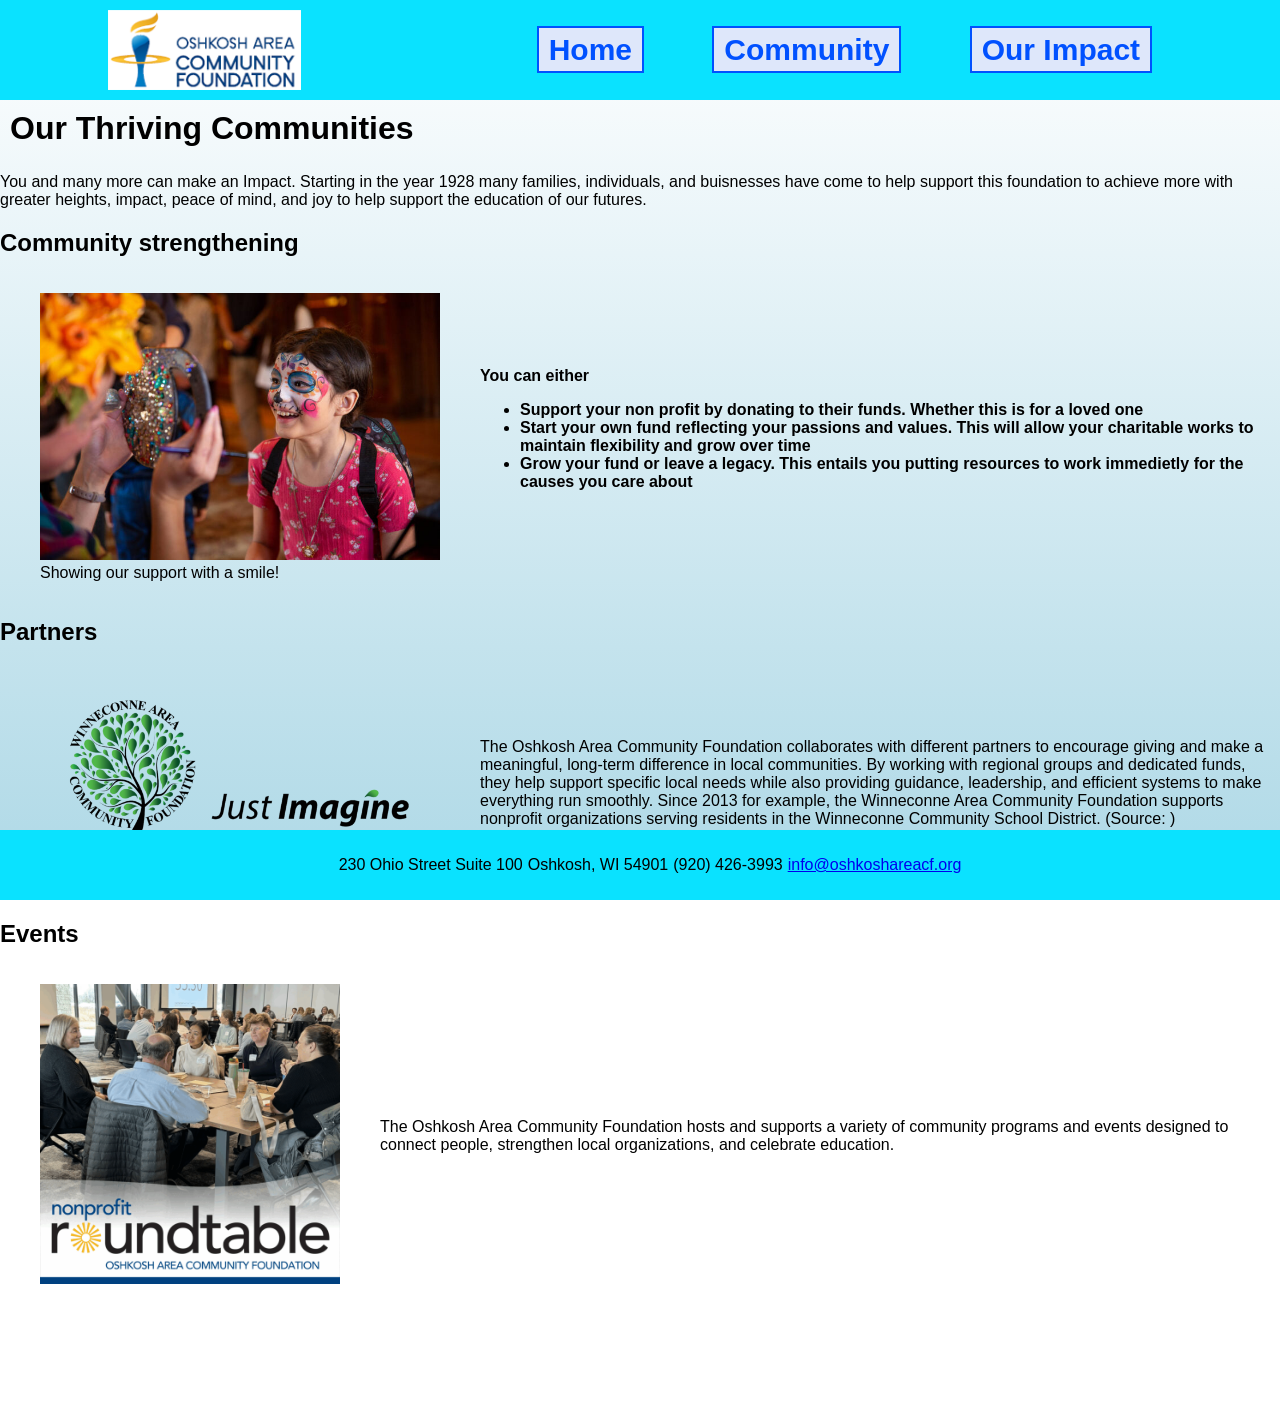
==== community.html @ d04e3081 "added image and 3rd description" ====
<!--
    Name:John Altman
    Date:3/11/2026
    Description:
        Info of the community page for the foundation
-->
<!DOCTYPE html>
<html lang="en">
<head>
    <meta charset="UTF-8">
    <meta name="viewport" content="width=device-width, initial-scale=1.0">
    <title>Our Community | Oshkosh Area Community Foundation</title>
    <link rel="stylesheet" href="styles.css">
    <link rel="icon" href="images/icon.png">
</head>
<body>
    <header>
        <img src="images/logo.png" alt="Oshkosh Area Community Foundation logo" id="logo">
        <nav>
            <a href="index.html">Home</a>
            <a href="community.html">Community</a>
            <a href="impact.html">Our Impact</a>
        </nav>
    </header>
    <main>
        <h1>Our Thriving Communities</h1>
        <p>
           You and many more can make an Impact. Starting in the year 1928 many families, individuals, and buisnesses have come to help support this foundation to achieve more with greater heights, impact, peace of mind, and joy to help support the education of our futures. 
        </p>
        <section>
            <h2>Community strengthening</h2>
            <div class="container">
                <figure>
                    <img src="images/facepaintOfGiving.jpg" alt="Giving to the young" width="400px">
                    <figcaption>Showing our support with a smile! </figcaption>
                </figure>
                <p>
                    <h4>You can either
                    <ul>
                        <li>Support your non profit by donating to their funds. Whether this is for a loved one </li>
                        <li>Start your own fund reflecting your passions and values. This will allow your charitable works to maintain flexibility and grow over time</li>
                        <li>Grow your fund or leave a legacy. This entails you putting resources to work immedietly for the causes you care about</li>
                    
                    </ul>
                </h4>
                </p>
            </div>
        </section>
        <section>
            <h2>Partners</h2>
            <div class="container">
                <figure>
                    <img src="images/partner.png" alt="Winnecone Area community foundation" width="400px">
                    <figcaption>One of our many partners working with us</figcaption>
                </figure>
                <p>
                    The Oshkosh Area Community Foundation collaborates with different partners to encourage giving and make a meaningful, long-term difference in local communities. By working with regional groups and dedicated funds, they help support specific local needs while also providing guidance, leadership, and efficient systems to make everything run smoothly.
                    Since 2013 for example, the Winneconne Area Community Foundation supports nonprofit organizations serving residents in the Winneconne Community School District.
                    (Source: <a href="https://www.oshkoshareacf.org/" target="_blank">
                    </a>)
                </p>
            </div>
        </section>
        <section>
            <h2>Events</h2>
            <div class="container">
                <figure>
                    <img src="images/an-event.png" alt="Celebrate Education Event" width="300px">
                    <figcaption></figcaption>
                </figure>
                <p>
                    The Oshkosh Area Community Foundation hosts and supports a variety of community programs and events designed to connect people, strengthen local organizations, and celebrate education.


                </p>
            </div>
        </section>
    </main>
    <footer>
        <ul>
            <li>230 Ohio Street Suite 100</li>
            <li>Oshkosh, WI 54901</li>
            <li>(920) 426-3993</li>
            <li><a href="mailto:info@oshkoshareacf.org">info@oshkoshareacf.org</a></li>
        </ul>
    </footer>
</body>
</html>
---- styles.css ----
body {
    font-family: Arial, Helvetica, sans-serif;
    margin: 0;
    display: flex;
    flex-direction: column;
    height: 100dvh;

}

main {
    background: linear-gradient(white, lightblue);
    background-repeat: no-repeat;
    background-attachment: fixed;
    flex: 1;
    padding-bottom: 100px;
}

header {
    display: flex;
    flex-direction: row;
    justify-content: space-around;
    align-items: center;
    padding: 0px;
    width: 100%;
    background-color: rgb(10, 226, 255);
    position: sticky;
    top: 0px;
}

nav {
    gap: 20px;
    font-size: 30px;
}

nav a {
    text-decoration: none;
    color: rgb(0, 81, 255);
    font-weight: bold;
    margin: 0px 30px;
    padding: 5px 10px;
    background-color: rgb(222, 231, 250);
    border: 2px solid rgb(0, 81, 255);
}

#logo {
    height: 80px;
    margin: 0 auto;
    padding: 10px;
    margin: 0px;
}

footer {
    background-color: rgb(10, 226, 255);
    text-align: center;
    padding: 10px;
    position: fixed;
    bottom: 0;
    width: 100%;
}

footer ul {
    list-style-type: none;
    padding: 0;
    display: flex;
    flex-direction: row;
    gap: 5px;
    justify-content: center;
    position: relative;

}

h1 {
    margin: 0px;
    padding: 10px;
}

#helpList {
    list-style-type: none;
    padding: 0;
    display: flex;
    flex-direction: row;
    gap: 10px;
    justify-content: space-evenly;
}

#helpList li {
    text-align: center;
    display: flex;
    flex-direction: column;
    align-items: center;
    gap: 10px;
    max-width: 150px;
    border: 5px solid rgb(0, 81, 255);
    border-radius: 20px;
    padding: 10px;

}

.container {
    display: flex;
    flex-direction: row;
    align-items: center;
}
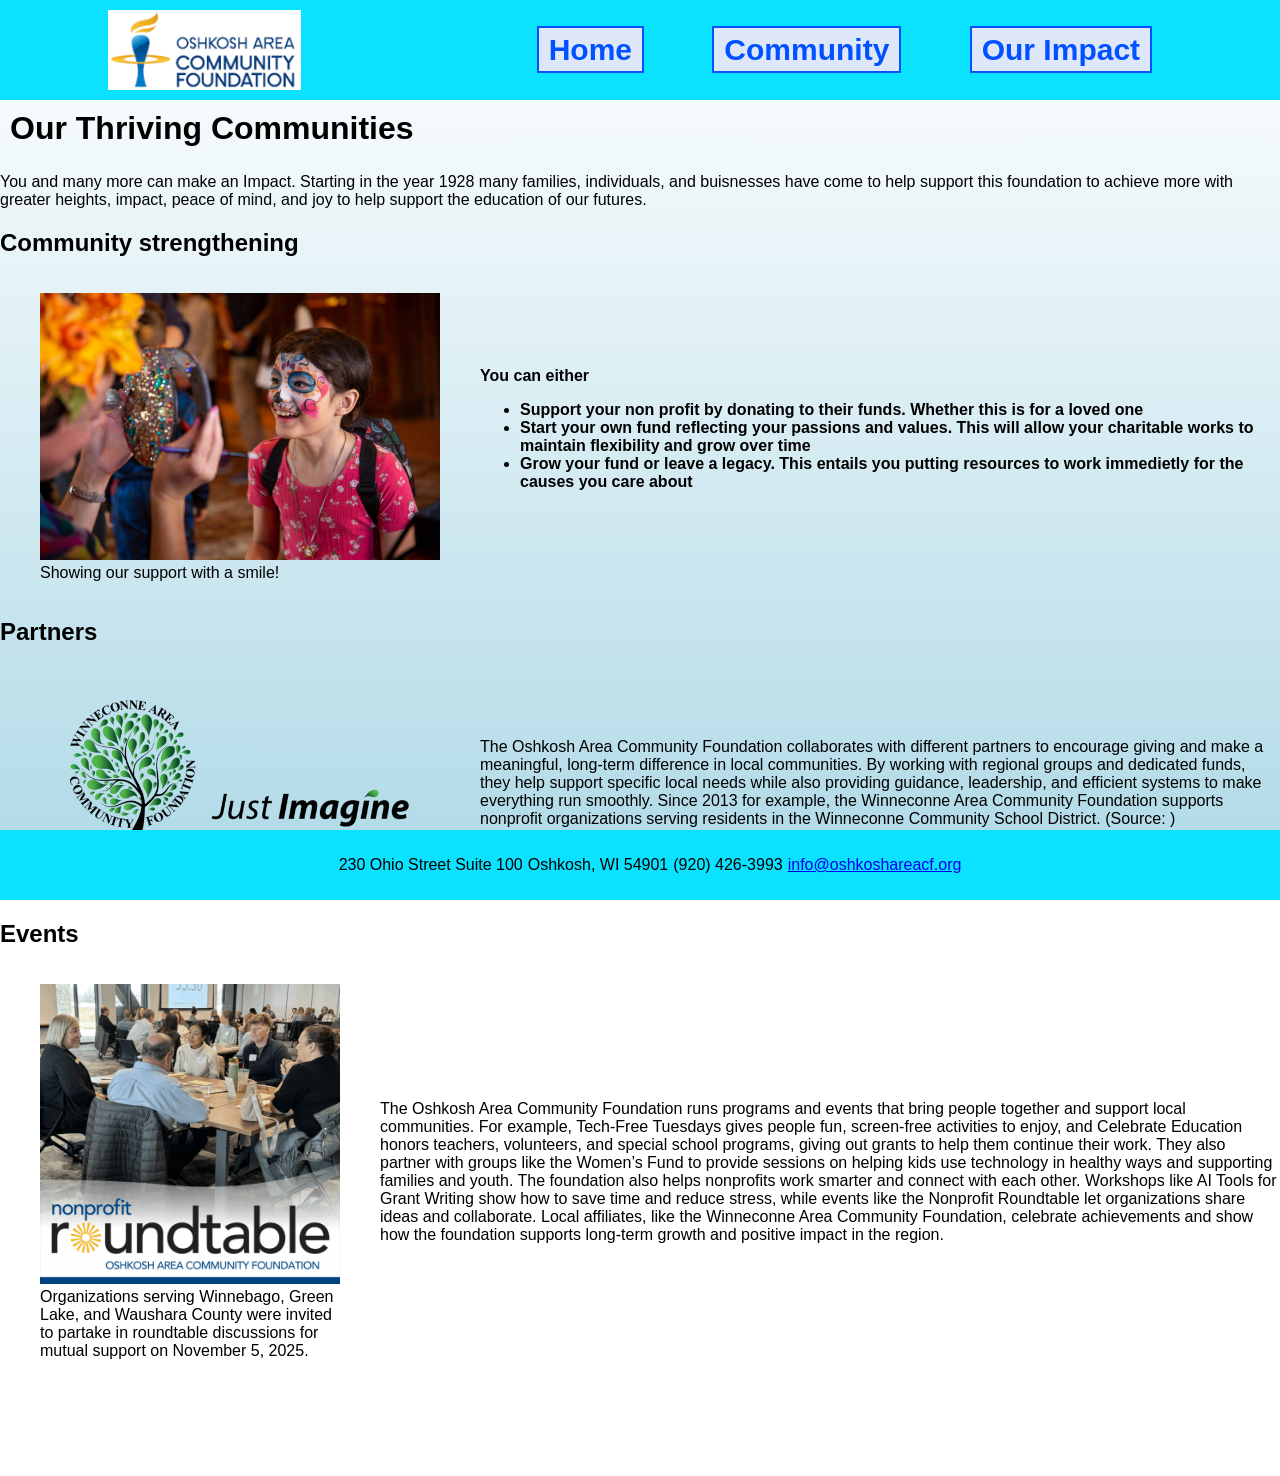
==== commit 83e537b3: "Added last bits of descriptions for events" ====
--- a/community.html
+++ b/community.html
@@ -66,12 +66,14 @@
             <div class="container">
                 <figure>
                     <img src="images/an-event.png" alt="Celebrate Education Event" width="300px">
-                    <figcaption></figcaption>
+                    <figcaption>Organizations serving Winnebago, Green Lake, and Waushara County were invited to partake in roundtable discussions for mutual support on November 5, 2025. 
                 </figure>
                 <p>
-                    The Oshkosh Area Community Foundation hosts and supports a variety of community programs and events designed to connect people, strengthen local organizations, and celebrate education.
-
-
+                    The Oshkosh Area Community Foundation runs programs and events that bring people together and support local communities. For example, Tech-Free Tuesdays gives people fun, screen-free activities to enjoy, and Celebrate Education honors teachers, 
+                    volunteers, and special school programs, giving out grants to help them continue their work. They also partner with groups like the Women’s Fund to provide sessions 
+                    on helping kids use technology in healthy ways and supporting families and youth. 
+                    The foundation also helps nonprofits work smarter and connect with each other. Workshops like AI Tools for Grant Writing show how to save time and reduce stress, while events like the Nonprofit Roundtable let organizations share ideas and collaborate. Local affiliates, 
+                    like the Winneconne Area Community Foundation, celebrate achievements and show how the foundation supports long-term growth and positive impact in the region.
                 </p>
             </div>
         </section>
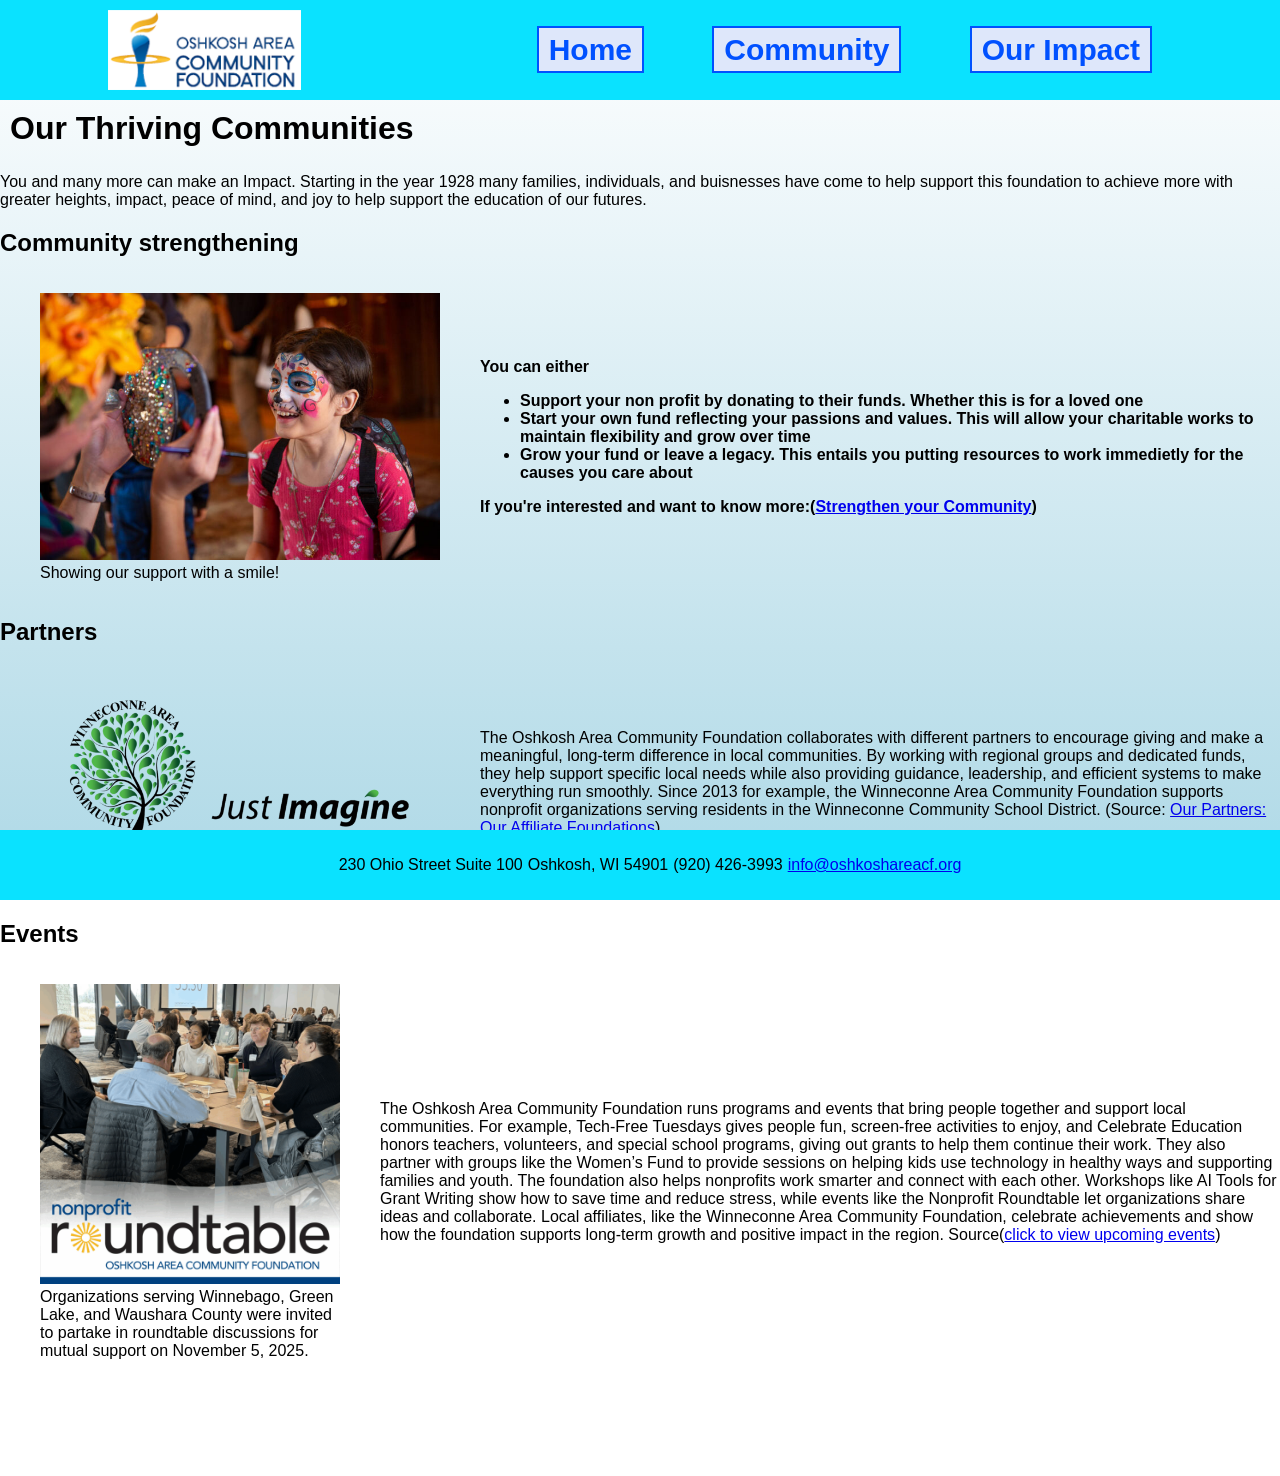
==== commit 5e2025bc: "Final site things, there is a problem with ul/li" ====
--- a/community.html
+++ b/community.html
@@ -42,8 +42,9 @@
                         <li>Grow your fund or leave a legacy. This entails you putting resources to work immedietly for the causes you care about</li>
                     
                     </ul>
+                    If you're interested and want to know more:(<a href="https://www.oshkoshareacf.org/impact/" target="_blank">Strengthen your Community</a>)
                 </h4>
-                </p>
+            </p>
             </div>
         </section>
         <section>
@@ -56,8 +57,8 @@
                 <p>
                     The Oshkosh Area Community Foundation collaborates with different partners to encourage giving and make a meaningful, long-term difference in local communities. By working with regional groups and dedicated funds, they help support specific local needs while also providing guidance, leadership, and efficient systems to make everything run smoothly.
                     Since 2013 for example, the Winneconne Area Community Foundation supports nonprofit organizations serving residents in the Winneconne Community School District.
-                    (Source: <a href="https://www.oshkoshareacf.org/" target="_blank">
-                    </a>)
+                    (Source: <a href="https://www.oshkoshareacf.org/our-partners/" target="_blank">
+                    Our Partners: Our Affiliate Foundations</a>)
                 </p>
             </div>
         </section>
@@ -74,6 +75,8 @@
                     on helping kids use technology in healthy ways and supporting families and youth. 
                     The foundation also helps nonprofits work smarter and connect with each other. Workshops like AI Tools for Grant Writing show how to save time and reduce stress, while events like the Nonprofit Roundtable let organizations share ideas and collaborate. Local affiliates, 
                     like the Winneconne Area Community Foundation, celebrate achievements and show how the foundation supports long-term growth and positive impact in the region.
+                    Source(<a href="https://www.oshkoshareacf.org/events/" target="_blank">click to view upcoming events</a>)
+                
                 </p>
             </div>
         </section>
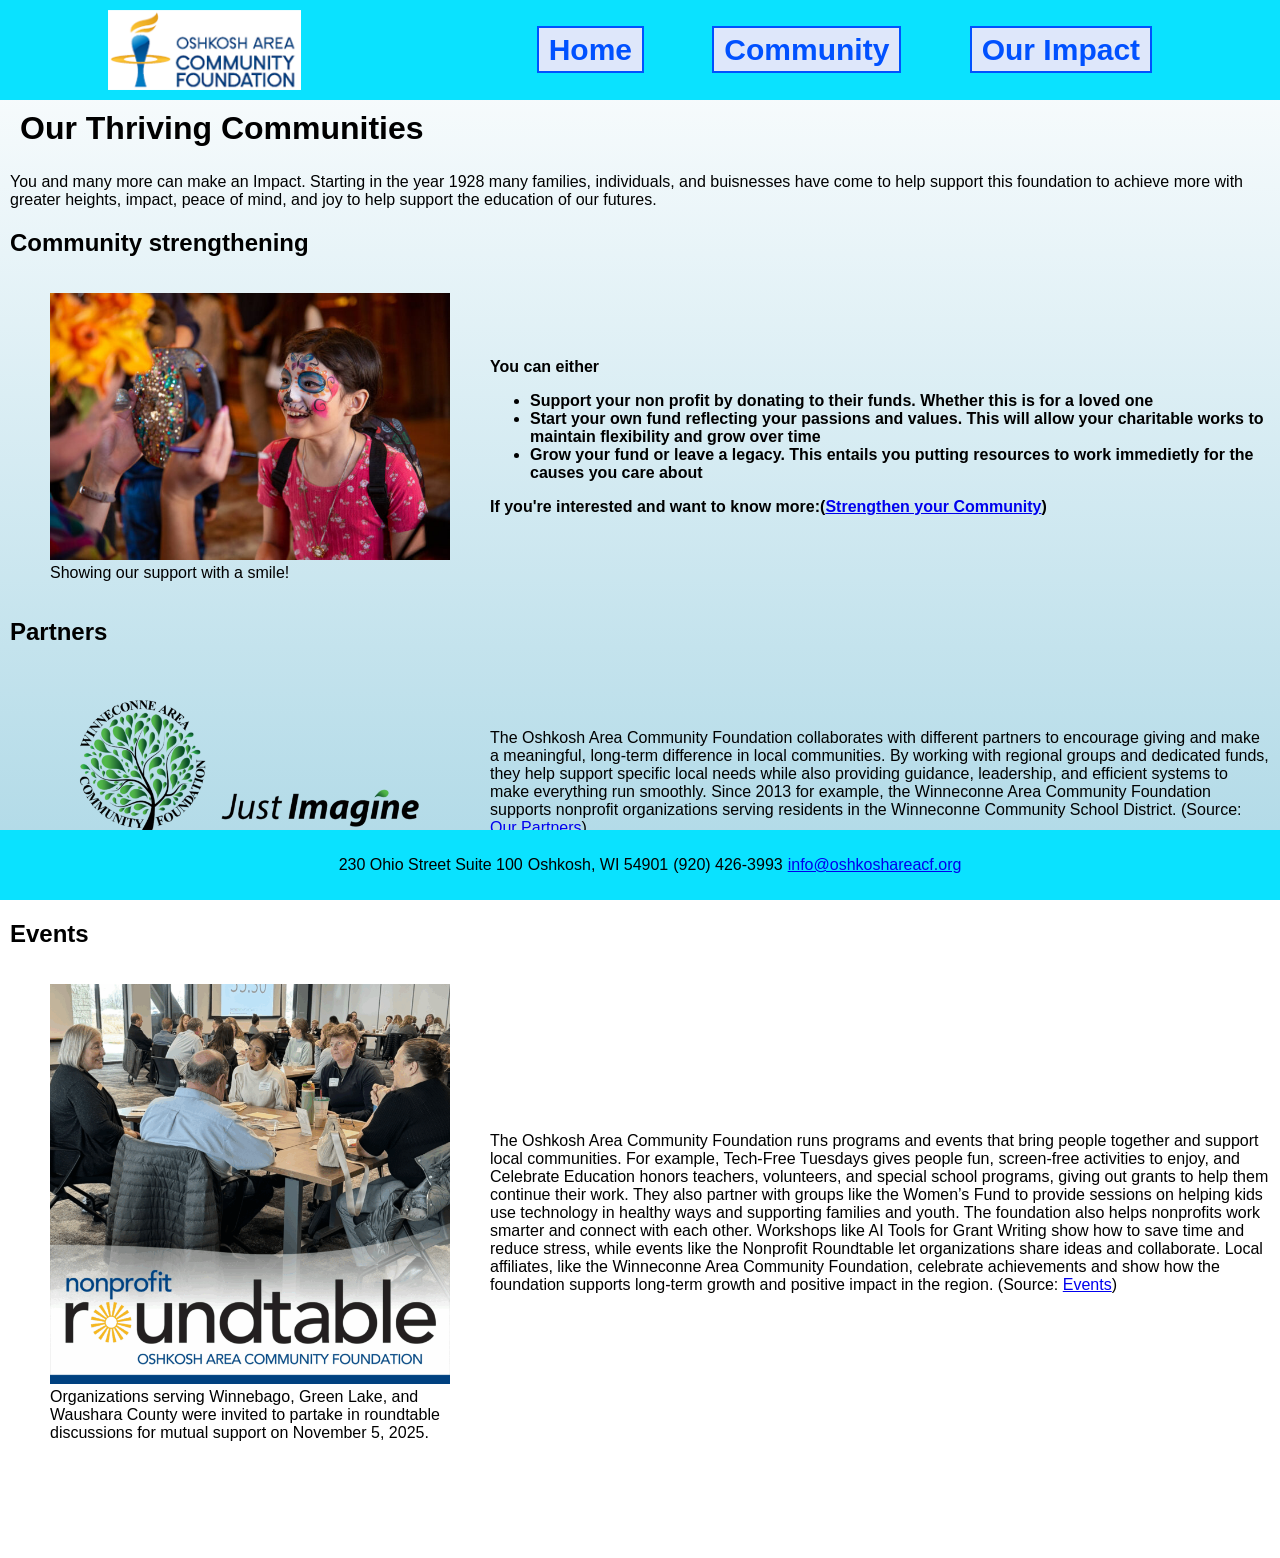
==== commit a95fdf70: "made small corrections in commuinity.html and adjusted main element padding in the stylesheet" ====
--- a/community.html
+++ b/community.html
@@ -6,6 +6,7 @@
 -->
 <!DOCTYPE html>
 <html lang="en">
+
 <head>
     <meta charset="UTF-8">
     <meta name="viewport" content="width=device-width, initial-scale=1.0">
@@ -13,6 +14,7 @@
     <link rel="stylesheet" href="styles.css">
     <link rel="icon" href="images/icon.png">
 </head>
+
 <body>
     <header>
         <img src="images/logo.png" alt="Oshkosh Area Community Foundation logo" id="logo">
@@ -25,7 +27,9 @@
     <main>
         <h1>Our Thriving Communities</h1>
         <p>
-           You and many more can make an Impact. Starting in the year 1928 many families, individuals, and buisnesses have come to help support this foundation to achieve more with greater heights, impact, peace of mind, and joy to help support the education of our futures. 
+            You and many more can make an Impact. Starting in the year 1928 many families, individuals, and buisnesses
+            have come to help support this foundation to achieve more with greater heights, impact, peace of mind, and
+            joy to help support the education of our futures.
         </p>
         <section>
             <h2>Community strengthening</h2>
@@ -35,16 +39,19 @@
                     <figcaption>Showing our support with a smile! </figcaption>
                 </figure>
                 <p>
-                    <h4>You can either
+                <h4>You can either
                     <ul>
                         <li>Support your non profit by donating to their funds. Whether this is for a loved one </li>
-                        <li>Start your own fund reflecting your passions and values. This will allow your charitable works to maintain flexibility and grow over time</li>
-                        <li>Grow your fund or leave a legacy. This entails you putting resources to work immedietly for the causes you care about</li>
-                    
+                        <li>Start your own fund reflecting your passions and values. This will allow your charitable
+                            works to maintain flexibility and grow over time</li>
+                        <li>Grow your fund or leave a legacy. This entails you putting resources to work immedietly for
+                            the causes you care about</li>
+
                     </ul>
-                    If you're interested and want to know more:(<a href="https://www.oshkoshareacf.org/impact/" target="_blank">Strengthen your Community</a>)
+                    If you're interested and want to know more:(<a href="https://www.oshkoshareacf.org/impact/"
+                        target="_blank">Strengthen your Community</a>)
                 </h4>
-            </p>
+                </p>
             </div>
         </section>
         <section>
@@ -55,10 +62,14 @@
                     <figcaption>One of our many partners working with us</figcaption>
                 </figure>
                 <p>
-                    The Oshkosh Area Community Foundation collaborates with different partners to encourage giving and make a meaningful, long-term difference in local communities. By working with regional groups and dedicated funds, they help support specific local needs while also providing guidance, leadership, and efficient systems to make everything run smoothly.
-                    Since 2013 for example, the Winneconne Area Community Foundation supports nonprofit organizations serving residents in the Winneconne Community School District.
+                    The Oshkosh Area Community Foundation collaborates with different partners to encourage giving and
+                    make a meaningful, long-term difference in local communities. By working with regional groups and
+                    dedicated funds, they help support specific local needs while also providing guidance, leadership,
+                    and efficient systems to make everything run smoothly.
+                    Since 2013 for example, the Winneconne Area Community Foundation supports nonprofit organizations
+                    serving residents in the Winneconne Community School District.
                     (Source: <a href="https://www.oshkoshareacf.org/our-partners/" target="_blank">
-                    Our Partners: Our Affiliate Foundations</a>)
+                        Our Partners</a>)
                 </p>
             </div>
         </section>
@@ -66,17 +77,24 @@
             <h2>Events</h2>
             <div class="container">
                 <figure>
-                    <img src="images/an-event.png" alt="Celebrate Education Event" width="300px">
-                    <figcaption>Organizations serving Winnebago, Green Lake, and Waushara County were invited to partake in roundtable discussions for mutual support on November 5, 2025. 
+                    <img src="images/an-event.png" alt="Celebrate Education Event" width="400px">
+                    <figcaption>Organizations serving Winnebago, Green Lake, and Waushara County were invited to partake
+                        in roundtable discussions for mutual support on November 5, 2025.
                 </figure>
                 <p>
-                    The Oshkosh Area Community Foundation runs programs and events that bring people together and support local communities. For example, Tech-Free Tuesdays gives people fun, screen-free activities to enjoy, and Celebrate Education honors teachers, 
-                    volunteers, and special school programs, giving out grants to help them continue their work. They also partner with groups like the Women’s Fund to provide sessions 
-                    on helping kids use technology in healthy ways and supporting families and youth. 
-                    The foundation also helps nonprofits work smarter and connect with each other. Workshops like AI Tools for Grant Writing show how to save time and reduce stress, while events like the Nonprofit Roundtable let organizations share ideas and collaborate. Local affiliates, 
-                    like the Winneconne Area Community Foundation, celebrate achievements and show how the foundation supports long-term growth and positive impact in the region.
-                    Source(<a href="https://www.oshkoshareacf.org/events/" target="_blank">click to view upcoming events</a>)
-                
+                    The Oshkosh Area Community Foundation runs programs and events that bring people together and
+                    support local communities. For example, Tech-Free Tuesdays gives people fun, screen-free activities
+                    to enjoy, and Celebrate Education honors teachers,
+                    volunteers, and special school programs, giving out grants to help them continue their work. They
+                    also partner with groups like the Women’s Fund to provide sessions
+                    on helping kids use technology in healthy ways and supporting families and youth.
+                    The foundation also helps nonprofits work smarter and connect with each other. Workshops like AI
+                    Tools for Grant Writing show how to save time and reduce stress, while events like the Nonprofit
+                    Roundtable let organizations share ideas and collaborate. Local affiliates,
+                    like the Winneconne Area Community Foundation, celebrate achievements and show how the foundation
+                    supports long-term growth and positive impact in the region.
+                    (Source: <a href="https://www.oshkoshareacf.org/events/" target="_blank">Events</a>)
+
                 </p>
             </div>
         </section>
@@ -90,4 +108,5 @@
         </ul>
     </footer>
 </body>
-</html>
+
+</html>
--- a/styles.css
+++ b/styles.css
@@ -12,7 +12,7 @@
     background-repeat: no-repeat;
     background-attachment: fixed;
     flex: 1;
-    padding-bottom: 100px;
+    padding: 100px 10px 100px 10px;
 }
 
 header {
@@ -23,7 +23,7 @@
     padding: 0px;
     width: 100%;
     background-color: rgb(10, 226, 255);
-    position: sticky;
+    position: fixed;
     top: 0px;
 }
 
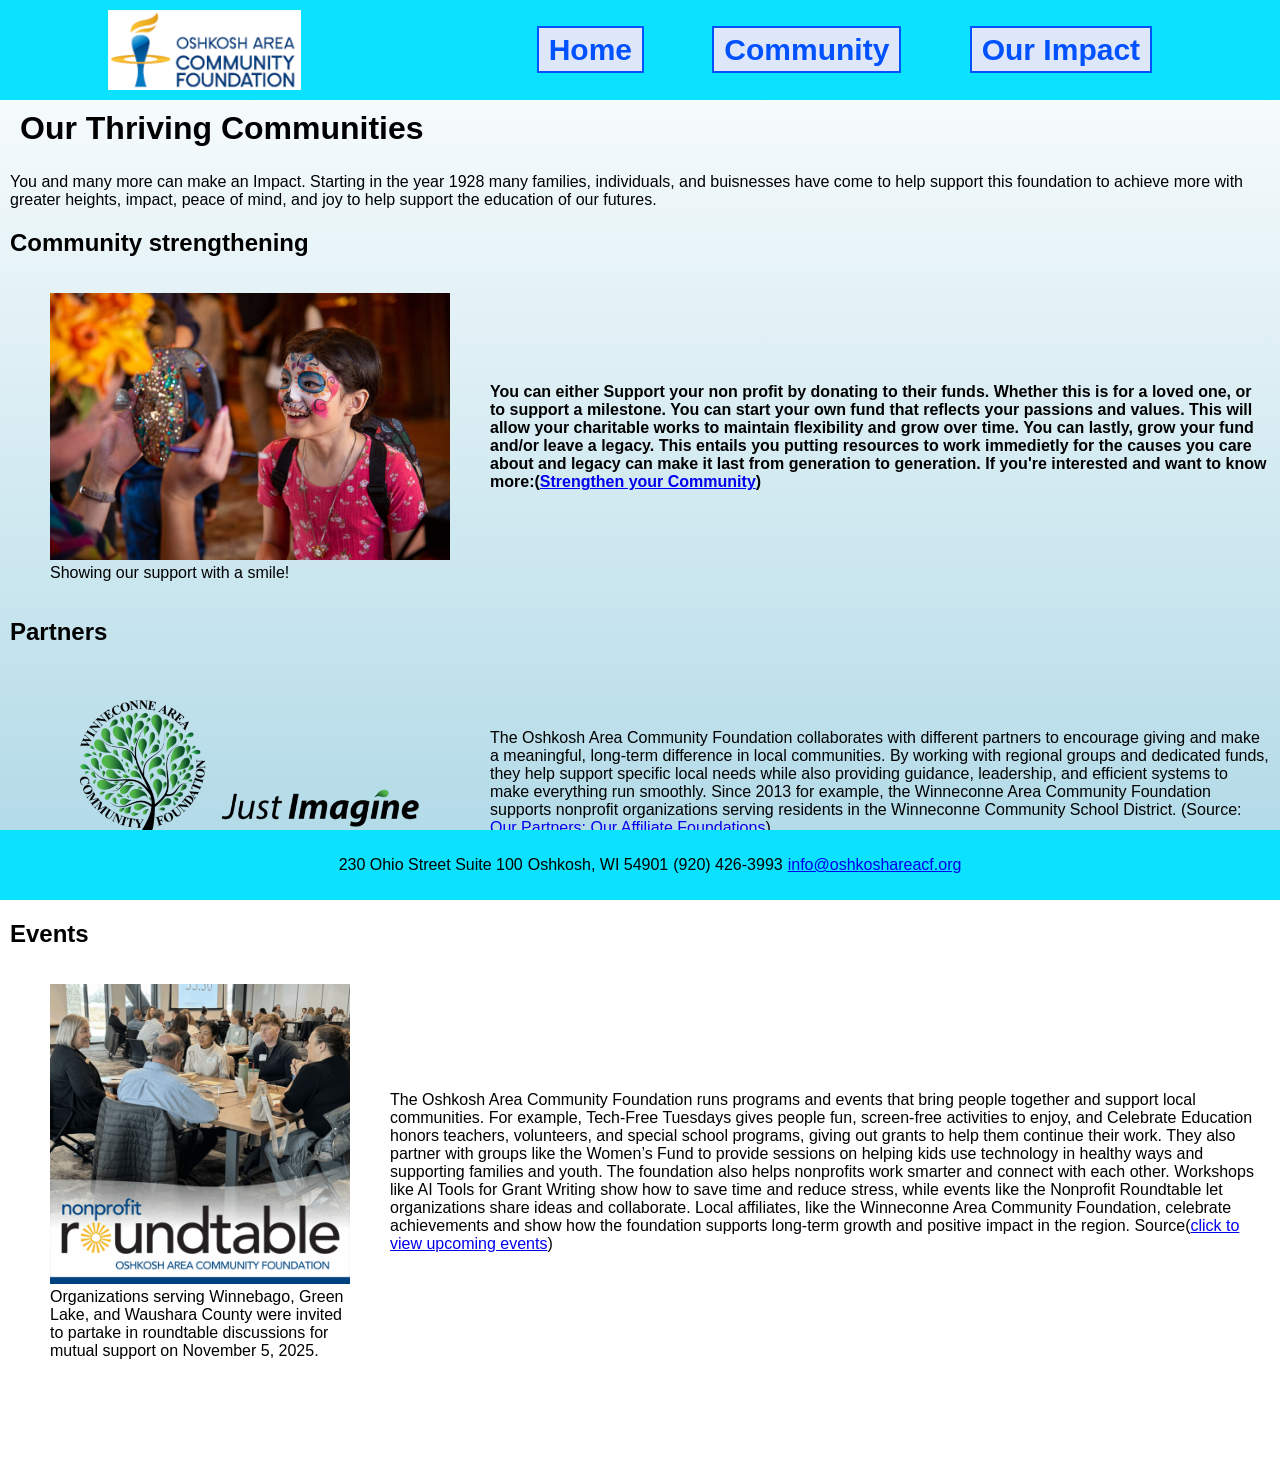
==== commit 844de614: "list to paragraph writing..." ====
--- a/community.html
+++ b/community.html
@@ -6,7 +6,6 @@
 -->
 <!DOCTYPE html>
 <html lang="en">
-
 <head>
     <meta charset="UTF-8">
     <meta name="viewport" content="width=device-width, initial-scale=1.0">
@@ -14,7 +13,6 @@
     <link rel="stylesheet" href="styles.css">
     <link rel="icon" href="images/icon.png">
 </head>
-
 <body>
     <header>
         <img src="images/logo.png" alt="Oshkosh Area Community Foundation logo" id="logo">
@@ -27,9 +25,7 @@
     <main>
         <h1>Our Thriving Communities</h1>
         <p>
-            You and many more can make an Impact. Starting in the year 1928 many families, individuals, and buisnesses
-            have come to help support this foundation to achieve more with greater heights, impact, peace of mind, and
-            joy to help support the education of our futures.
+           You and many more can make an Impact. Starting in the year 1928 many families, individuals, and buisnesses have come to help support this foundation to achieve more with greater heights, impact, peace of mind, and joy to help support the education of our futures. 
         </p>
         <section>
             <h2>Community strengthening</h2>
@@ -39,19 +35,15 @@
                     <figcaption>Showing our support with a smile! </figcaption>
                 </figure>
                 <p>
-                <h4>You can either
-                    <ul>
-                        <li>Support your non profit by donating to their funds. Whether this is for a loved one </li>
-                        <li>Start your own fund reflecting your passions and values. This will allow your charitable
-                            works to maintain flexibility and grow over time</li>
-                        <li>Grow your fund or leave a legacy. This entails you putting resources to work immedietly for
-                            the causes you care about</li>
-
-                    </ul>
-                    If you're interested and want to know more:(<a href="https://www.oshkoshareacf.org/impact/"
-                        target="_blank">Strengthen your Community</a>)
+                    <h4>You can either
+                    
+                        Support your non profit by donating to their funds. Whether this is for a loved one, or to support a milestone.
+                        You can start your own fund that reflects your passions and values. This will allow your charitable works to maintain flexibility and grow over time.
+                        You can lastly, grow your fund and/or leave a legacy. This entails you putting resources to work immedietly for the causes you care about and legacy can make it last from generation to generation.
+                    
+                    If you're interested and want to know more:(<a href="https://www.oshkoshareacf.org/impact/" target="_blank">Strengthen your Community</a>)
                 </h4>
-                </p>
+            </p>
             </div>
         </section>
         <section>
@@ -62,14 +54,10 @@
                     <figcaption>One of our many partners working with us</figcaption>
                 </figure>
                 <p>
-                    The Oshkosh Area Community Foundation collaborates with different partners to encourage giving and
-                    make a meaningful, long-term difference in local communities. By working with regional groups and
-                    dedicated funds, they help support specific local needs while also providing guidance, leadership,
-                    and efficient systems to make everything run smoothly.
-                    Since 2013 for example, the Winneconne Area Community Foundation supports nonprofit organizations
-                    serving residents in the Winneconne Community School District.
+                    The Oshkosh Area Community Foundation collaborates with different partners to encourage giving and make a meaningful, long-term difference in local communities. By working with regional groups and dedicated funds, they help support specific local needs while also providing guidance, leadership, and efficient systems to make everything run smoothly.
+                    Since 2013 for example, the Winneconne Area Community Foundation supports nonprofit organizations serving residents in the Winneconne Community School District.
                     (Source: <a href="https://www.oshkoshareacf.org/our-partners/" target="_blank">
-                        Our Partners</a>)
+                    Our Partners: Our Affiliate Foundations</a>)
                 </p>
             </div>
         </section>
@@ -77,24 +65,17 @@
             <h2>Events</h2>
             <div class="container">
                 <figure>
-                    <img src="images/an-event.png" alt="Celebrate Education Event" width="400px">
-                    <figcaption>Organizations serving Winnebago, Green Lake, and Waushara County were invited to partake
-                        in roundtable discussions for mutual support on November 5, 2025.
+                    <img src="images/an-event.png" alt="Celebrate Education Event" width="300px">
+                    <figcaption>Organizations serving Winnebago, Green Lake, and Waushara County were invited to partake in roundtable discussions for mutual support on November 5, 2025. 
                 </figure>
                 <p>
-                    The Oshkosh Area Community Foundation runs programs and events that bring people together and
-                    support local communities. For example, Tech-Free Tuesdays gives people fun, screen-free activities
-                    to enjoy, and Celebrate Education honors teachers,
-                    volunteers, and special school programs, giving out grants to help them continue their work. They
-                    also partner with groups like the Women’s Fund to provide sessions
-                    on helping kids use technology in healthy ways and supporting families and youth.
-                    The foundation also helps nonprofits work smarter and connect with each other. Workshops like AI
-                    Tools for Grant Writing show how to save time and reduce stress, while events like the Nonprofit
-                    Roundtable let organizations share ideas and collaborate. Local affiliates,
-                    like the Winneconne Area Community Foundation, celebrate achievements and show how the foundation
-                    supports long-term growth and positive impact in the region.
-                    (Source: <a href="https://www.oshkoshareacf.org/events/" target="_blank">Events</a>)
-
+                    The Oshkosh Area Community Foundation runs programs and events that bring people together and support local communities. For example, Tech-Free Tuesdays gives people fun, screen-free activities to enjoy, and Celebrate Education honors teachers, 
+                    volunteers, and special school programs, giving out grants to help them continue their work. They also partner with groups like the Women’s Fund to provide sessions 
+                    on helping kids use technology in healthy ways and supporting families and youth. 
+                    The foundation also helps nonprofits work smarter and connect with each other. Workshops like AI Tools for Grant Writing show how to save time and reduce stress, while events like the Nonprofit Roundtable let organizations share ideas and collaborate. Local affiliates, 
+                    like the Winneconne Area Community Foundation, celebrate achievements and show how the foundation supports long-term growth and positive impact in the region.
+                    Source(<a href="https://www.oshkoshareacf.org/events/" target="_blank">click to view upcoming events</a>)
+                
                 </p>
             </div>
         </section>
@@ -108,5 +89,4 @@
         </ul>
     </footer>
 </body>
-
-</html>+</html>
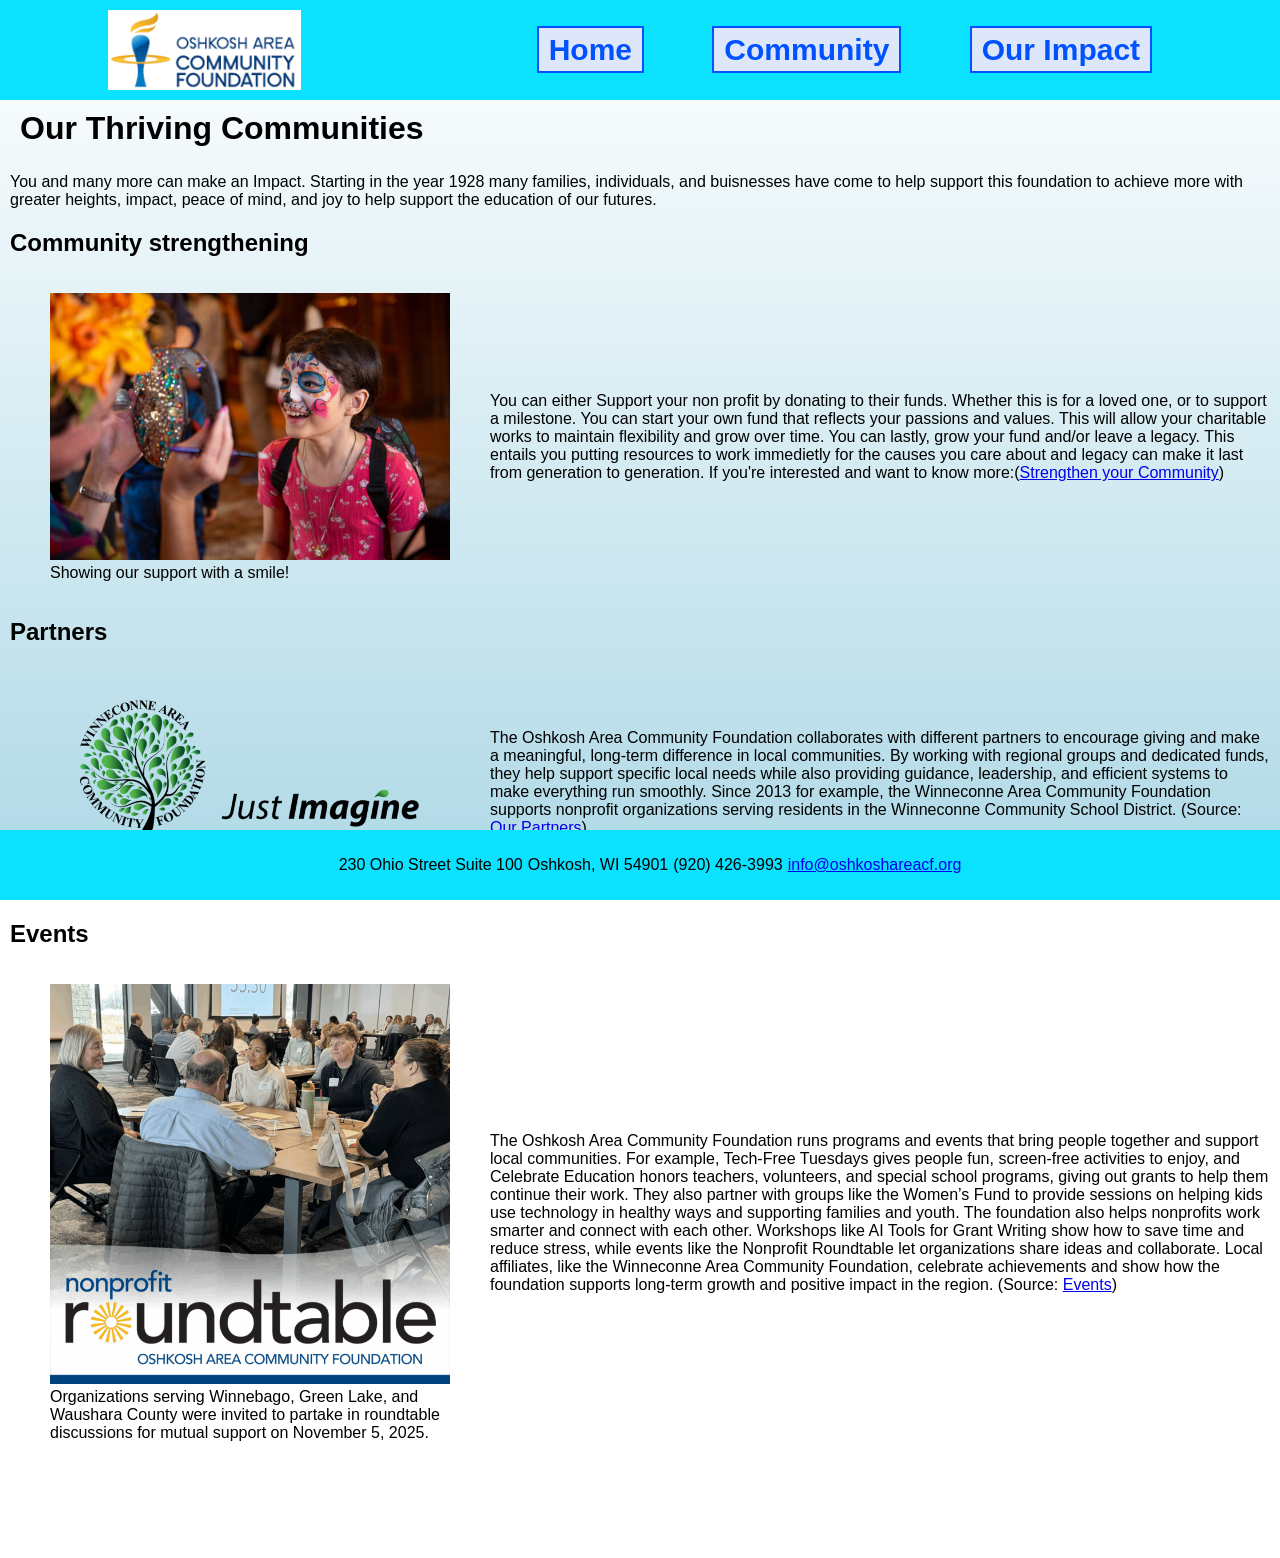
==== commit 7eb79ecb: "Major changes, removing list, making paragraph" ====
--- a/community.html
+++ b/community.html
@@ -6,6 +6,7 @@
 -->
 <!DOCTYPE html>
 <html lang="en">
+
 <head>
     <meta charset="UTF-8">
     <meta name="viewport" content="width=device-width, initial-scale=1.0">
@@ -13,6 +14,7 @@
     <link rel="stylesheet" href="styles.css">
     <link rel="icon" href="images/icon.png">
 </head>
+
 <body>
     <header>
         <img src="images/logo.png" alt="Oshkosh Area Community Foundation logo" id="logo">
@@ -25,7 +27,9 @@
     <main>
         <h1>Our Thriving Communities</h1>
         <p>
-           You and many more can make an Impact. Starting in the year 1928 many families, individuals, and buisnesses have come to help support this foundation to achieve more with greater heights, impact, peace of mind, and joy to help support the education of our futures. 
+            You and many more can make an Impact. Starting in the year 1928 many families, individuals, and buisnesses
+            have come to help support this foundation to achieve more with greater heights, impact, peace of mind, and
+            joy to help support the education of our futures.
         </p>
         <section>
             <h2>Community strengthening</h2>
@@ -35,15 +39,13 @@
                     <figcaption>Showing our support with a smile! </figcaption>
                 </figure>
                 <p>
-                    <h4>You can either
-                    
-                        Support your non profit by donating to their funds. Whether this is for a loved one, or to support a milestone.
+                    You can either Support your non profit by donating to their funds. Whether this is for a loved one, or to support a milestone.
                         You can start your own fund that reflects your passions and values. This will allow your charitable works to maintain flexibility and grow over time.
                         You can lastly, grow your fund and/or leave a legacy. This entails you putting resources to work immedietly for the causes you care about and legacy can make it last from generation to generation.
                     
                     If you're interested and want to know more:(<a href="https://www.oshkoshareacf.org/impact/" target="_blank">Strengthen your Community</a>)
                 </h4>
-            </p>
+                </p>
             </div>
         </section>
         <section>
@@ -54,10 +56,14 @@
                     <figcaption>One of our many partners working with us</figcaption>
                 </figure>
                 <p>
-                    The Oshkosh Area Community Foundation collaborates with different partners to encourage giving and make a meaningful, long-term difference in local communities. By working with regional groups and dedicated funds, they help support specific local needs while also providing guidance, leadership, and efficient systems to make everything run smoothly.
-                    Since 2013 for example, the Winneconne Area Community Foundation supports nonprofit organizations serving residents in the Winneconne Community School District.
+                    The Oshkosh Area Community Foundation collaborates with different partners to encourage giving and
+                    make a meaningful, long-term difference in local communities. By working with regional groups and
+                    dedicated funds, they help support specific local needs while also providing guidance, leadership,
+                    and efficient systems to make everything run smoothly.
+                    Since 2013 for example, the Winneconne Area Community Foundation supports nonprofit organizations
+                    serving residents in the Winneconne Community School District.
                     (Source: <a href="https://www.oshkoshareacf.org/our-partners/" target="_blank">
-                    Our Partners: Our Affiliate Foundations</a>)
+                        Our Partners</a>)
                 </p>
             </div>
         </section>
@@ -65,17 +71,24 @@
             <h2>Events</h2>
             <div class="container">
                 <figure>
-                    <img src="images/an-event.png" alt="Celebrate Education Event" width="300px">
-                    <figcaption>Organizations serving Winnebago, Green Lake, and Waushara County were invited to partake in roundtable discussions for mutual support on November 5, 2025. 
+                    <img src="images/an-event.png" alt="Celebrate Education Event" width="400px">
+                    <figcaption>Organizations serving Winnebago, Green Lake, and Waushara County were invited to partake
+                        in roundtable discussions for mutual support on November 5, 2025.
                 </figure>
                 <p>
-                    The Oshkosh Area Community Foundation runs programs and events that bring people together and support local communities. For example, Tech-Free Tuesdays gives people fun, screen-free activities to enjoy, and Celebrate Education honors teachers, 
-                    volunteers, and special school programs, giving out grants to help them continue their work. They also partner with groups like the Women’s Fund to provide sessions 
-                    on helping kids use technology in healthy ways and supporting families and youth. 
-                    The foundation also helps nonprofits work smarter and connect with each other. Workshops like AI Tools for Grant Writing show how to save time and reduce stress, while events like the Nonprofit Roundtable let organizations share ideas and collaborate. Local affiliates, 
-                    like the Winneconne Area Community Foundation, celebrate achievements and show how the foundation supports long-term growth and positive impact in the region.
-                    Source(<a href="https://www.oshkoshareacf.org/events/" target="_blank">click to view upcoming events</a>)
-                
+                    The Oshkosh Area Community Foundation runs programs and events that bring people together and
+                    support local communities. For example, Tech-Free Tuesdays gives people fun, screen-free activities
+                    to enjoy, and Celebrate Education honors teachers,
+                    volunteers, and special school programs, giving out grants to help them continue their work. They
+                    also partner with groups like the Women’s Fund to provide sessions
+                    on helping kids use technology in healthy ways and supporting families and youth.
+                    The foundation also helps nonprofits work smarter and connect with each other. Workshops like AI
+                    Tools for Grant Writing show how to save time and reduce stress, while events like the Nonprofit
+                    Roundtable let organizations share ideas and collaborate. Local affiliates,
+                    like the Winneconne Area Community Foundation, celebrate achievements and show how the foundation
+                    supports long-term growth and positive impact in the region.
+                    (Source: <a href="https://www.oshkoshareacf.org/events/" target="_blank">Events</a>)
+
                 </p>
             </div>
         </section>
@@ -89,4 +102,5 @@
         </ul>
     </footer>
 </body>
-</html>
+
+</html>
